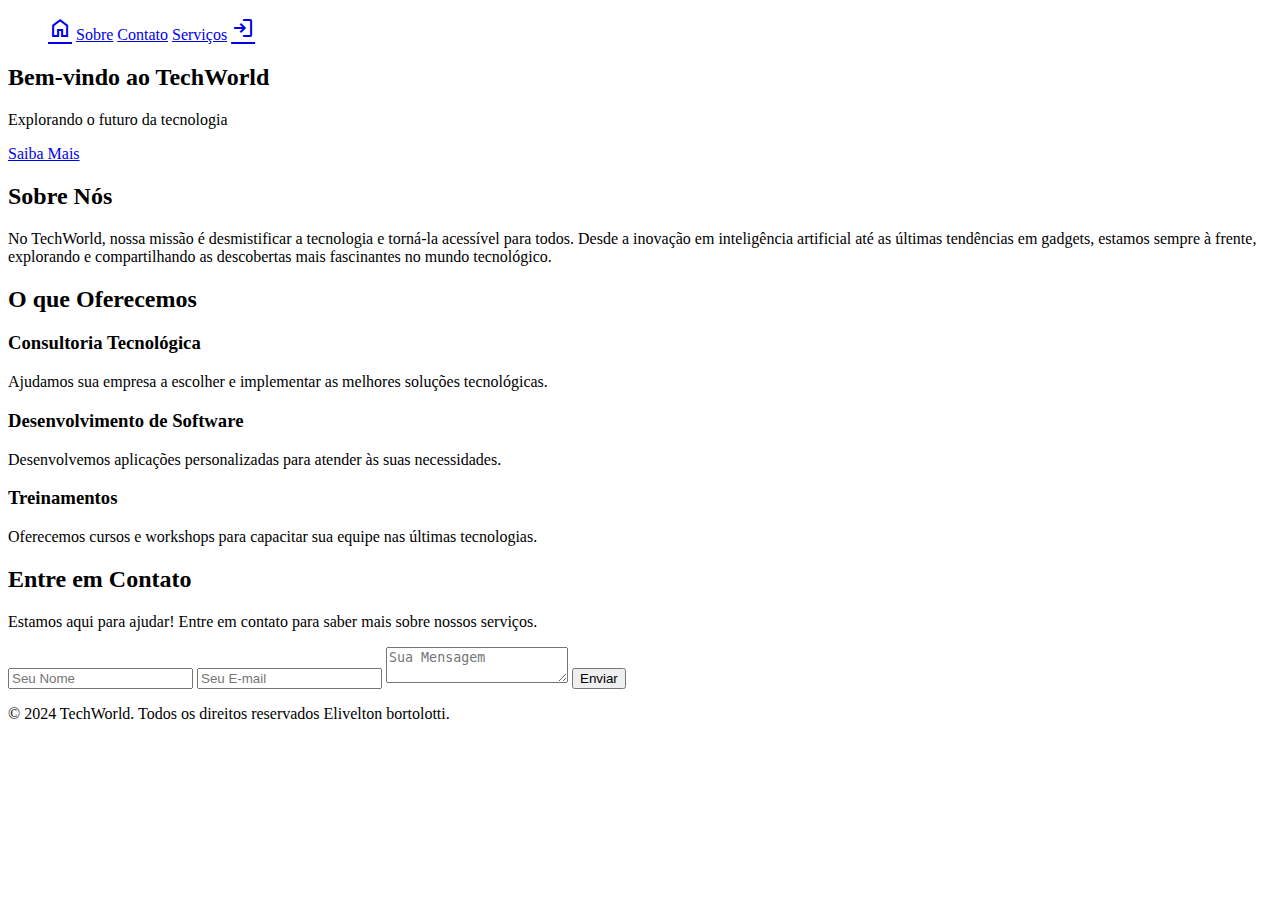
==== index.html @ ccff9e91 "estou criando a pagina prncipal do site" ====
<!DOCTYPE html>
<html lang="pt-br">
<head>
      <meta charset="UTF-8">
      <title> Bem vindo </title>
      <link rel="stylesheet" href="style.css">
      
      <link rel="stylesheet" href="https://fonts.googleapis.com/css2?family=Material+Symbols+Outlined:opsz,wght,FILL,GRAD@20..48,100..700,0..1,-50..200" />
      
</head>

<body>
      <header>
            <nav>
            <ul>
                  <lr><a href="login.html" class="material-symbols-outlined">Home</a></lr> 
                  <lr><a href="#">Sobre</a></lr>
                  <lr><a href="contato.html">Contato</a></lr>
                   <lr><a href="#home">Serviços</a></lr>
                  <lr><a href="login.html" class="material-symbols-outlined">Login</a></lr>
                  
         </ul>
      </nav>
      </header>
        <section id="home" class="hero">
        <div class="hero-content">
            <h2>Bem-vindo ao TechWorld</h2>
            <p>Explorando o futuro da tecnologia</p>
            <a href="#about" class="btn">Saiba Mais</a>
        </div>
    </section>

    <section id="about" class="about">
        <div class="container">
            <h2>Sobre Nós</h2>
            <p>
                No TechWorld, nossa missão é desmistificar a tecnologia e torná-la acessível para todos. 
                Desde a inovação em inteligência artificial até as últimas tendências em gadgets, 
                estamos sempre à frente, explorando e compartilhando as descobertas mais fascinantes no mundo tecnológico.
            </p>
        </div>
    </section>

    <section id="services" class="services">
        <div class="container">
            <h2>O que Oferecemos</h2>
            <div class="service-item">
                <h3>Consultoria Tecnológica</h3>
                <p>Ajudamos sua empresa a escolher e implementar as melhores soluções tecnológicas.</p>
            </div>
            <div class="service-item">
                <h3>Desenvolvimento de Software</h3>
                <p>Desenvolvemos aplicações personalizadas para atender às suas necessidades.</p>
            </div>
            <div class="service-item">
                <h3>Treinamentos</h3>
                <p>Oferecemos cursos e workshops para capacitar sua equipe nas últimas tecnologias.</p>
            </div>
        </div>
    </section>

    <section id="contact" class="contact">
        <div class="container">
            <h2>Entre em Contato</h2>
            <p>Estamos aqui para ajudar! Entre em contato para saber mais sobre nossos serviços.</p>
            <form action="contact.php" method="post">
                <input type="text" name="name" placeholder="Seu Nome" required>
                <input type="email" name="email" placeholder="Seu E-mail" required>
                <textarea name="message" placeholder="Sua Mensagem" required></textarea>
                <button type="submit" class="btn">Enviar</button>
            </form>
        </div>
    </section>

    <footer>
        <p>&copy; 2024 TechWorld. Todos os direitos reservados Elivelton bortolotti.</p>
    </footer>
</body>

</html>
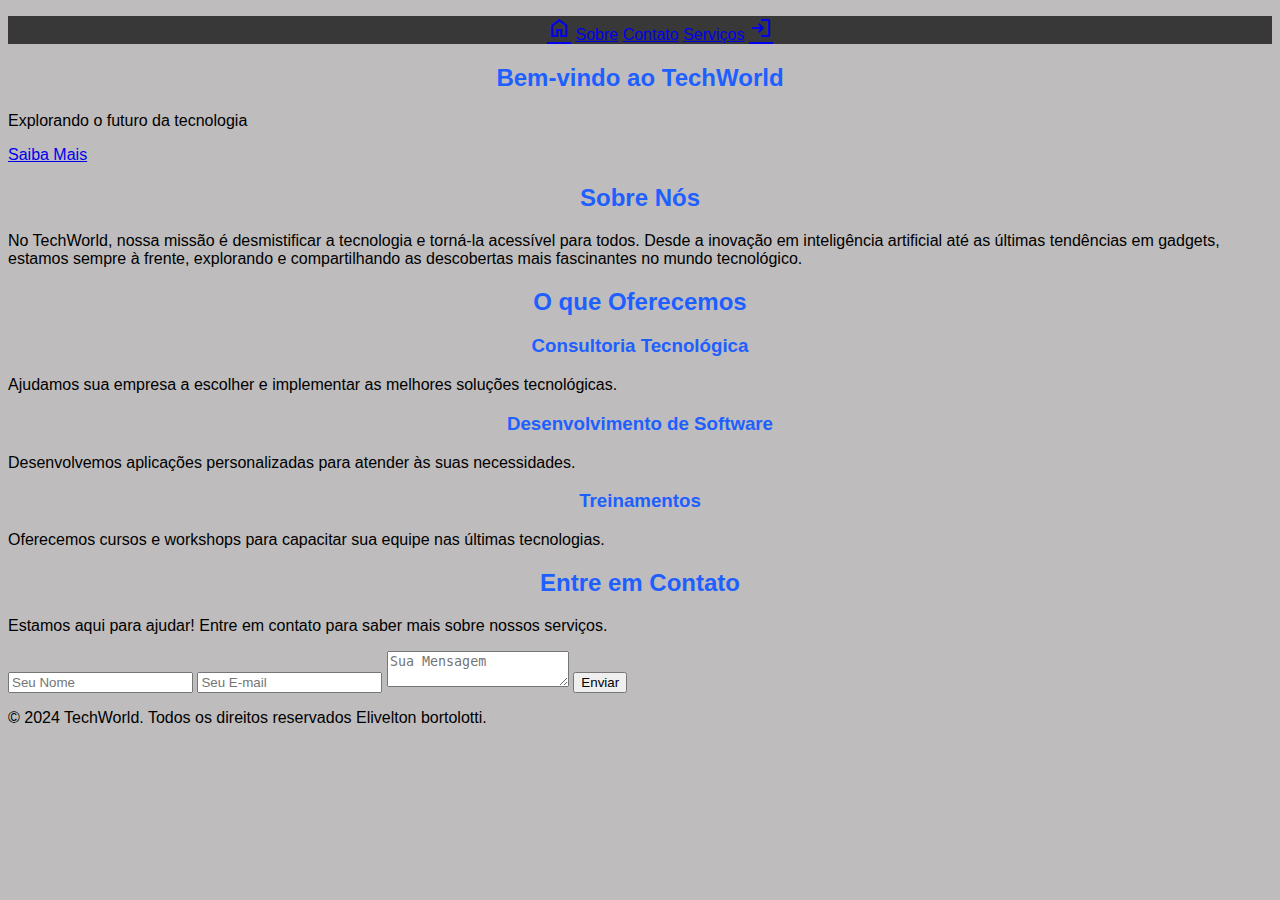
==== commit 19e392ea: "aqui foi feito a alteração de contato, para contatos" ====
--- a/index.html
+++ b/index.html
@@ -15,8 +15,7 @@
             <ul>
                   <lr><a href="login.html" class="material-symbols-outlined">Home</a></lr> 
                   <lr><a href="#">Sobre</a></lr>
-                  <lr><a href="contato.html">Contato</a></lr>
-                   <lr><a href="#home">Serviços</a></lr>
+                  <lr><a href="contatos.html">Contato</a></lr>                   <lr><a href="#home">Serviços</a></lr>
                   <lr><a href="login.html" class="material-symbols-outlined">Login</a></lr>
                   
          </ul>
--- a/style.css
+++ b/style.css
@@ -0,0 +1,70 @@
+body {
+      font-family: Arial, sans-serif;
+      background-color: #bebcbc;
+      justify-content: center;
+      align-items: center;
+  }
+
+#b1 {
+      font-family: Arial, sans-serif;
+      background-color: #bebcbc;
+      justify-content: center;
+      align-items: center;
+      height: 100vh;
+      display: flex;
+  }
+  /*Aqui no b1 seria a marcaçõ de body na página login fiz o uso de id para diferenciar o body.**/
+  header {
+    background-color: #383838;
+    text-align: center;
+
+  } 
+  h2,h3,h6{
+    color: #205fff;
+    text-align: center ;
+  }
+
+  p {
+    text-align: auto;
+  }
+  .login-container {
+      background-color: #fff;
+      padding: 20px;
+      border-radius: 8px;
+      box-shadow: 0 0 10px rgba(0, 0, 0, 0.1);
+      width: 300px;
+  }
+  
+  .login-container h2 {
+      text-align: center;
+      margin-bottom: 20px;
+  }
+  
+  .login-container label {
+      display: block;
+      margin-bottom: 8px;
+      font-weight: bold;
+  }
+  
+  .login-container input {
+      width: 100%;
+      padding: 8px;
+      margin-bottom: 20px;
+      border: 1px solid #ccc;
+      border-radius: 4px;
+  }
+  
+  .login-container button {
+      width: 100%;
+      padding: 10px;
+      background-color: #007bff;
+      color: white;
+      border: none;
+      border-radius: 4px;
+      cursor: pointer;
+  }
+  
+  .login-container button:hover {
+      background-color: #0056b3;
+  }
+  